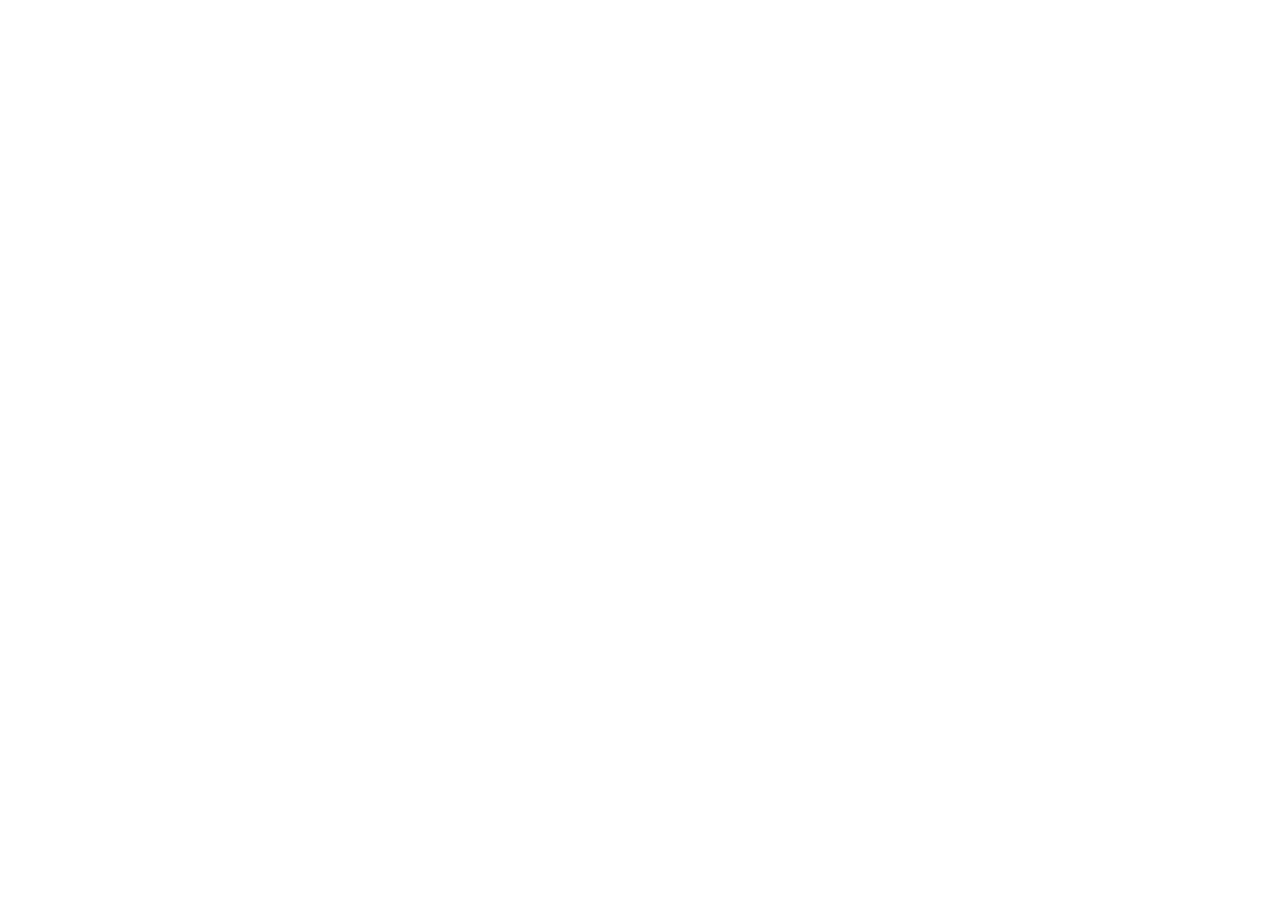
==== telaCurso.html @ 30a22dea "primeiro commit" ====
<!DOCTYPE html>
<html lang="en">
<head>
    <meta charset="UTF-8">
    <meta http-equiv="X-UA-Compatible" content="IE=edge">
    <meta name="viewport" content="width=device-width, initial-scale=1.0">
    <title>Document</title>

        <!--FONTE ROBOTO-->
        <link rel="preconnect" href="https://fonts.googleapis.com">
        <link rel="preconnect" href="https://fonts.gstatic.com" crossorigin>
        <link href="https://fonts.googleapis.com/css2?family=Roboto:wght@300;400;700&display=swap" rel="stylesheet">
        <!--FONTE ROBOTO SLAB-->
        <link rel="preconnect" href="https://fonts.googleapis.com">
        <link rel="preconnect" href="https://fonts.gstatic.com" crossorigin>
        <link href="https://fonts.googleapis.com/css2?family=Roboto+Slab:wght@300;400;700&display=swap" rel="stylesheet">
        <!--BOOTSTRAP CSS-->
        <link rel="stylesheet" href="node_modules/bootstrap/dist/css/bootstrap.css">
        <link rel="stylesheet" href="css/styles.css">
        <!--BOOTSTRAP JS-->   
         <script src="node_modules/bootstrap/dist/js/bootstrap.js"></script>
        <!-- Font Awesome -->
        <script src="https://kit.fontawesome.com/bf7e05c402.js" crossorigin="anonymous"></script>
</head>
<body>

     <!--BARRA DE NAVEGAÇÃO -->


     <!--CARROSSEL LUIZ EDUARDO -->


    <!--CONFIGURAÇÃO DOS BOTÕES DANIEL DORNELAS -->
    

    <!--RODAPÉ RAFAEL ESTEVAM -->
    
</body>
</html>
---- css/styles.css ----
/*GERAIS*/
body{
    font-family: 'Roboto', sans-serif;
}

.row{
    margin: 0;
}

.container{
    padding: 70px 0;
}

p, li {
    color:black ;
}

/* --------------------------------------- TELA INICIAL -----------------------------------------------------------------------------*/

/*BARRA DE NAVEGAÇÃO BRUNO MENDES*/


/*APRENDA SCRUM BIANCA LUCAS */


/*BOTÃO SAIBA MAIS BIANCA LUCAS */


/*CARD MÓDULOS MARIANA RAMALHO*/


/*BOTÃO INICIAR CURSO MARIANA RAMALHO*/


/*OS DESENVOLVEDORES WILLIAN GARCIA E LUIZ EDUARDO*/


/*CONTATO RAFAEL ESTEVAM*/


/*RODAPÉ RAFAEL ESTEVAM*/


/* --------------------------------------- TELA CONTEÚDO -----------------------------------------------------------------------------*/


/*BARRA DE NAVEGAÇÃO */


/*CARROSSEL LUIZ EDUARDO*/


/*BOTÕES DANIEL DORNELAS */


/*RODAPÉ RAFAEL ESTEVAM */
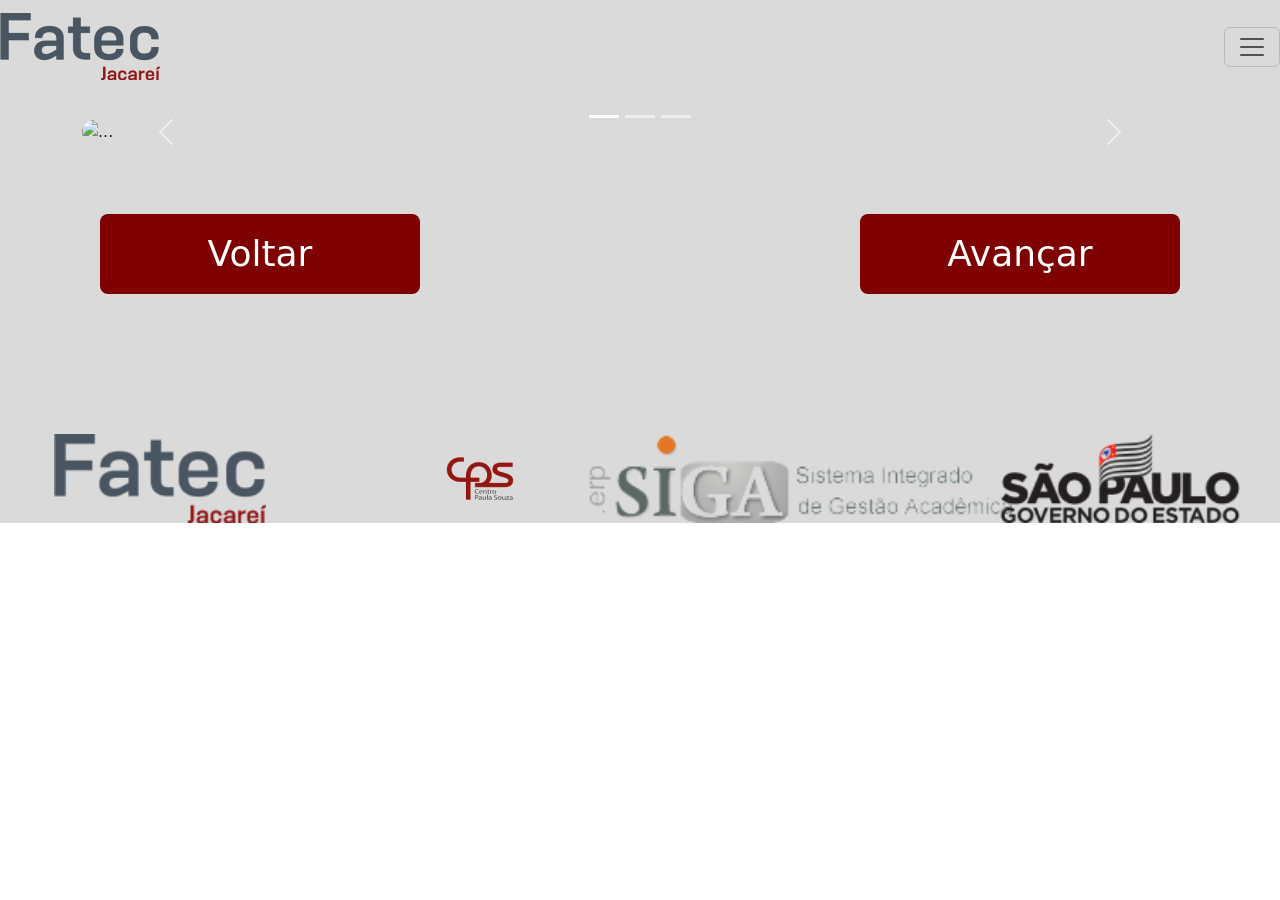
==== commit f3cceea4: "tela 02" ====
--- a/telaCurso.html
+++ b/telaCurso.html
@@ -17,23 +17,150 @@
         <!--BOOTSTRAP CSS-->
         <link rel="stylesheet" href="node_modules/bootstrap/dist/css/bootstrap.css">
         <link rel="stylesheet" href="css/styles.css">
-        <!--BOOTSTRAP JS-->   
-         <script src="node_modules/bootstrap/dist/js/bootstrap.js"></script>
+        <!--BOOTSTRAP JS--> 
+        <link href="https://cdn.jsdelivr.net/npm/bootstrap@5.3.0-alpha3/dist/css/bootstrap.min.css" rel="stylesheet" integrity="sha384-KK94CHFLLe+nY2dmCWGMq91rCGa5gtU4mk92HdvYe+M/SXH301p5ILy+dN9+nJOZ" crossorigin="anonymous">
+        <script src="https://cdn.jsdelivr.net/npm/bootstrap@5.3.0-alpha3/dist/js/bootstrap.bundle.min.js" integrity="sha384-ENjdO4Dr2bkBIFxQpeoTz1HIcje39Wm4jDKdf19U8gI4ddQ3GYNS7NTKfAdVQSZe" crossorigin="anonymous"></script>
         <!-- Font Awesome -->
         <script src="https://kit.fontawesome.com/bf7e05c402.js" crossorigin="anonymous"></script>
 </head>
 <body>
 
-     <!--BARRA DE NAVEGAÇÃO -->
+     <!--BARRA DE NAVEGAÇÃO HECLAIR -->
+     <nav class="navbar bg-body-tertiary fixed-top">
+        <div class="container-fluid">
+            <nav class="navbar navbar fixed-top" id="navCurso">
+                <a href="#" class="navbar-brand">
+                 <img src="img/fatec_jcr_logo.png" alt="fatec jacareí">
+                </a>
+          <button class="navbar-toggler" type="button" data-bs-toggle="offcanvas" data-bs-target="#offcanvasNavbar" aria-controls="offcanvasNavbar" aria-label="Toggle navigation">
+            <span class="navbar-toggler-icon"></span>
+          </button>
+          <div class="offcanvas offcanvas-end" tabindex="-1" id="offcanvasNavbar" aria-labelledby="offcanvasNavbarLabel">
+            <div class="offcanvas-header">
+              <h5 class="offcanvas-title" id="offcanvasNavbarLabel">Scrum</h5>
+              <button type="button" class="btn-close" data-bs-dismiss="offcanvas" aria-label="Close"></button>
+            </div>
+            <div class="offcanvas-body">
+              <ul class="navbar-nav justify-content-end flex-grow-1 pe-3">
+                <li class="nav-item">
+                  <a class="nav-link active" aria-current="page" href="#">Início</a>
+                </li>
+                <li class="nav-item dropdown">
+                  <a class="nav-link dropdown-toggle" href="#" role="button" data-bs-toggle="dropdown" aria-expanded="false">
+                    Conteúdo
+                  </a>
+                  <ul class="dropdown-menu">
+                    <li><a class="dropdown-item" href="#">Valores do Scrum</a></li>
+                    <li><a class="dropdown-item" href="#">Processo Scrum</a></li>
+                    <li><a class="dropdown-item" href="#">Formato da Sprint</a></li>
+                    <li><a class="dropdown-item" href="#">Product Owner</a></li>
+                    <li><a class="dropdown-item" href="#">Gráfico Burndown</a></li>
+                    <li><a class="dropdown-item" href="#">Product Backlog</a></li>
+                    <li><a class="dropdown-item" href="#">Sprint Backlog</a></li>
+                    <li><a class="dropdown-item" href="#">Artefatos Ágeis</a></li>
+                    <li><a class="dropdown-item" href="#">Planning Poker</a></li>
+           
+                  </ul>
+                </li>
+              </ul>
+              
+            </div>
+          </div>
+        </div>
+      </nav>
+
+     <!--CARROSSEL LUIZ EDUARDO -->
+     <div id = "base-verde-mod">
+        <div class="container-fluid" id="carrosselCinza">
+            <div class="container">
+                <div class="row" id="row-verde">
+                    <div class="col md-12">
+                        <div id="carouselExampleIndicators" class="carousel slide">
+                            <div class="carousel-indicators">
+                              <button type="button" data-bs-target="#carouselExampleIndicators" data-bs-slide-to="0" class="active" aria-current="true" aria-label="Slide 1"></button>
+                              <button type="button" data-bs-target="#carouselExampleIndicators" data-bs-slide-to="1" aria-label="Slide 2"></button>
+                              <button type="button" data-bs-target="#carouselExampleIndicators" data-bs-slide-to="2" aria-label="Slide 3"></button>
+                            </div>
+                            <div class="carousel-inner">
+                              <div class="carousel-item active">
+                                <img src="https://via.placeholder.com/1240x720" class="rounded-4 d-block w-100" alt="...">
+                              </div>
+                              <div class="carousel-item">
+                                <img src="https://via.placeholder.com/1240x720" class="rounded-4 d-block w-100" alt="...">
+                              </div>
+                              <div class="carousel-item">
+                                <img src="https://via.placeholder.com/1240x720" class="rounded-4 d-block w-100" alt="...">
+                              </div>
+                            </div>
+                            <button class="carousel-control-prev" type="button" data-bs-target="#carouselExampleIndicators" data-bs-slide="prev">
+                              <span class="carousel-control-prev-icon" aria-hidden="true"></span>
+                              <span class="visually-hidden">Previous</span>
+                            </button>
+                            <button class="carousel-control-next" type="button" data-bs-target="#carouselExampleIndicators" data-bs-slide="next">
+                              <span class="carousel-control-next-icon" aria-hidden="true"></span>
+                              <span class="visually-hidden">Next</span>
+                            </button>
+                          </div>
+                    </div>
+                </div>
+                <div class="row">
+                    <div class="col-md-4 justify-content-center">
+                        <div id="botao1">
+                            <div class="container button-center">
+                                <div class="row justify-content-center" id="row-botao" onclick="location.href='mod01.html'">
+                                    <button type="button" class="btn btn-primary btn-lg" id="botaoSaiba">
+                                        Voltar
+                                    </button>
+                                </div>
+                            </div>
+                        </div>
+                
+                    </div>
+                    <div class="col-md-4 justify-content-center">
+                        
+                
+                    </div>
+                    <div class="col-md-4 justify-content-center">
+                        <div id="botao1">
+                            <div class="container button-center">
+                                <div class="row justify-content-center" id="row-botao" onclick="location.href='mod01.html'">
+                                    <button type="button" class="btn btn-primary btn-lg" id="botaoSaiba">
+                                        Avançar
+                                    </button>
+                                </div>
+                            </div>
+                        </div>
+                
+                    </div>
+
+                </div>
+            </div>
+        </div>
+    </div>
+    <!--CONFIGURAÇÃO DOS BOTÕES DANIEL DORNELAS -->
 
 
-     <!--CARROSSEL LUIZ EDUARDO -->
+    <!--RODAPÉ RAFAEL ESTEVAM -->
+    <footer>
+        <div id="contact-area">
+            <div class="container-fluid">
+                <div class="row">
+                    <div class="col-md-3 d-flex justify-content-center">
+                        <img src="img/Fatec Jacareí.png" alt="" >
+                    </div>
+                    <div class="col-md-3 d-flex justify-content-center">
+                        <img src="img/Centro Paula Souza.png" alt="">
+                    </div>
+                    <div class="col-md-3 d-flex justify-content-center">
+                        <img src="img/Siga.png" alt="">
+                    </div>
+                    <div class="col-md-3 d-flex justify-content-center">
+                        <img src="img/Governo do Estado São Paulo.png" alt="">
+                    </div>
+                </div>
+            </div>
+        </div>
+    </footer>
 
-
-    <!--CONFIGURAÇÃO DOS BOTÕES DANIEL DORNELAS -->
-    
-
-    <!--RODAPÉ RAFAEL ESTEVAM -->
-    
 </body>
 </html>
--- a/css/styles.css
+++ b/css/styles.css
@@ -8,7 +8,8 @@
 }
 
 .container{
-    padding: 70px 0;
+    padding: 70px;
+    padding-left: 0px;
 }
 
 p, li {
@@ -19,23 +20,205 @@
 
 /*BARRA DE NAVEGAÇÃO BRUNO MENDES*/
 
+#cabecalho{
+    z-index: 2;
+    border: #000;
+    height: 25px;
+    background-color: #7E0000;
+}
+
+#rowCinza{
+   
+    border: #000;
+    height: 25px;
+    background-color: #666666;
+}
+
+header, .navbar{
+    z-index: 1;
+    background-color: #FFFFFF;
+    
+}
+
+.navbar-brand{
+    left: 66px;
+    top: 30px;
+    color: #FFFFFF;
+    padding-top: 20px;
+}
+
+#nav2{
+    height: auto;
+    padding-left: 25px   ;
+    padding-right: 25px;
+}
+
+.navbar-brand:hover {
+    color: #000000;   
+}
+
+#navbar-links a{
+    color: #000;
+    font-size: 36px;
+}
+
+.navbar-expand-lg .navbar .nav-link {
+    padding: 1rem .8rem;
+}
 
 /*APRENDA SCRUM BIANCA LUCAS */
-
-
-/*BOTÃO SAIBA MAIS BIANCA LUCAS */
+#cont-verde{
+    padding-top: 50px;
+    background-color: #004854;
+}
+
+#imgscrum{
+    width: 100%;
+}
+
+#titulo-scrum h1{
+    font-weight: 600;
+    font-size: 48px;
+    line-height: 150%;
+    color: #FFFFFF ;
+}
+
+#texto-scrum p, li{
+    font-weight: 600;
+    font-size: 36px;
+    line-height: 150%;
+    color: #FFFFFF;   
+}
+
+#botaoSaiba{
+    background-color: #7E0000;
+    border: 0px;
+    width: 320px;
+    height: 80px;
+    font-weight: 400;
+    font-size: 36px;
+    line-height: 150%;
+}
+
+/* NOSSO CURSO */
+
+#cinzaCps{
+    background-color: #F0F0F0;
+    padding: 0px;
+    background-image: url(../img/cps.png);
+    background-repeat: no-repeat;
+}
+
+.carousel img{
+    width: 100%;
+    height: auto;
+}
+
+#txtNossoCurso{
+  
+    font-family: 'Roboto';
+    font-style: normal;
+    font-weight: 400;
+    font-size: 24px;
+    line-height: 150%;
+}
 
 
 /*CARD MÓDULOS MARIANA RAMALHO*/
-
-
-/*BOTÃO INICIAR CURSO MARIANA RAMALHO*/
+#cardli{
+    font-family: 'Roboto', sans-serif;
+    color:black ;
+    font-weight: 400;
+    font-size: 20px;
+}
+
+#card-text{
+    font-family: 'Roboto', sans-serif;
+    color:black ;
+    font-size: 20px;
+    text-align: left;
+    overflow-wrap: break-word;    
+}
+
+#card-titulo{
+    font-family: 'Roboto', sans-serif;
+    color:black;
+    text-align: left;
+    overflow-wrap: break-word;
+}
+
+#cardTop{
+    background-color: #004854;
+    font-family: 'Roboto Slab';
+    font-style: normal;
+    font-weight: 700;
+    font-size: 32px;
+    line-height: 150%;;
+    color: #FFFFFF;
+}
 
 
 /*OS DESENVOLVEDORES WILLIAN GARCIA E LUIZ EDUARDO*/
 
+#devTexto p{
+    
+    font-family: 'Roboto';
+    font-style: normal;
+    font-weight: 400;
+    font-size: 24px;
+    line-height: 150%;
+}
+
+#devTexto h1{
+   
+    font-family: 'Roboto';
+    font-weight: 700;
+    font-size: 48px;
+    line-height: 150%;
+    color: #004854 ;
+}
+
+#cinzaDev{
+    background-color: #F0F0F0;
+    padding: 0px;
+    background-image: url(../img/cps.png);
+    background-repeat: no-repeat;
+}
 
 /*CONTATO RAFAEL ESTEVAM*/
+#contContato{
+    background-color: #004854;
+    align-self: center;
+}
+
+#contatoGit{
+    width: 487px;
+    height: 238px;
+    background-color: #D9D9D9;
+    padding: 0px;
+    width: 100%;
+    
+}
+
+#giHubImg{
+    width: 50%;
+    height: 50%;   
+}
+
+#gitContato a{
+    font-family: 'Roboto Slab';
+    font-style: normal;
+    font-weight: 700;
+    font-size: 20px;
+    line-height: 150%;
+    color: #000;
+    position: relative;   
+}
+
+#imgContato{
+    width: 100%;
+}
+
 
 
 /*RODAPÉ RAFAEL ESTEVAM*/
@@ -44,11 +227,23 @@
 /* --------------------------------------- TELA CONTEÚDO -----------------------------------------------------------------------------*/
 
 
-/*BARRA DE NAVEGAÇÃO */
+/*BARRA DE NAVEGAÇÃO HECLAIR */
+
+#navCurso{
+    background-color: #DADADA;
+}
 
 
 /*CARROSSEL LUIZ EDUARDO*/
 
+#carrosselCinza{
+    background-color: #DADADA;
+    padding-top: 50px ;
+}
+
+#contact-area{
+    background-color: #DADADA;
+}
 
 /*BOTÕES DANIEL DORNELAS */
 
